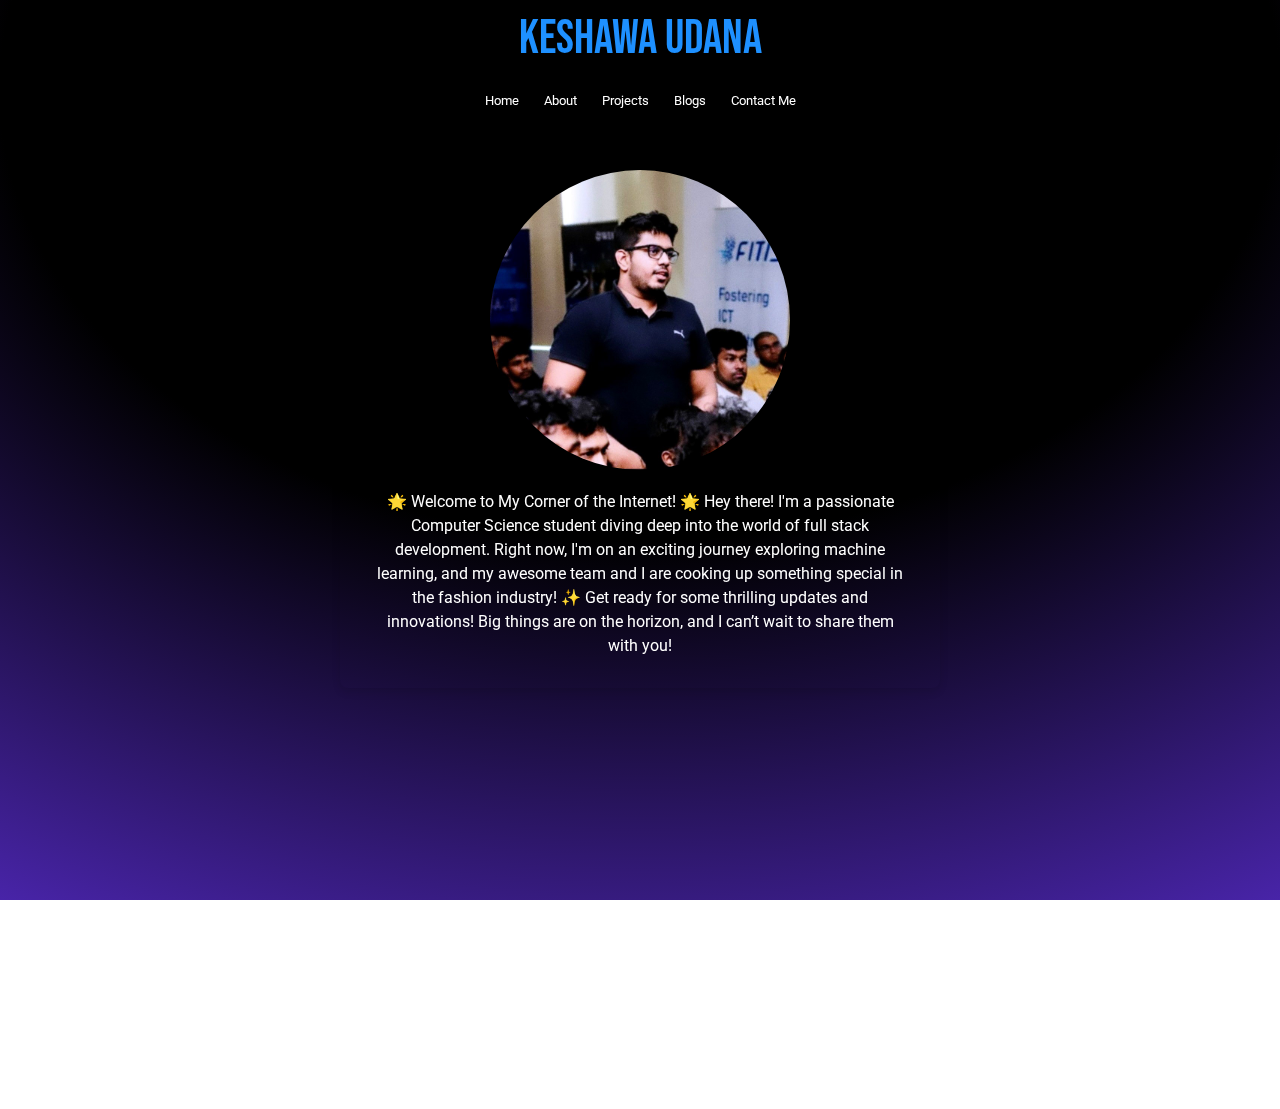
==== index.html @ 531e626e "added pic" ====
<!DOCTYPE html>
<html lang="en">
<head>
    <meta charset="UTF-8">
    <meta name="viewport" content="width=device-width, initial-scale=1.0">
    <meta http-equiv="X-UA-Compatible" content="ie=edge">
    <title>My Portfolio</title>
    <link href='https://unpkg.com/boxicons@2.1.4/css/boxicons.min.css' rel='stylesheet'>
    <link rel="stylesheet" href="style.css">

<style>
  h2 {
            font-size: 2em;
            text-align: center;
            margin: 20px 0;
        }
.home-card {
            display: flex;
            flex-direction: column;
            align-items: center;
            padding: 20px;
            border-radius: 8px;
            box-shadow: 0 4px 8px rgba(0, 0, 0, 0.1);
            max-width: 90%;
            margin: 20px auto;
            text-align: center;
        }

        .home-card img {
            width: 150px;
            height: auto;
            border-radius: 50%;
            margin-bottom: 20px;
        }

        .home-card p {
            font-size: 1em;
            line-height: 1.5;
            margin: 0;
        }

        
/* Tablet and larger screen styles */
@media (min-width: 768px) {




            h2 {
                font-size: 4.5rem;
            }

            .home-card {
                max-width: 600px;
                padding: 30px;
            }

            .home-card img {
                width: 300px;
            }

            footer {
                font-size: 1em;
            }
            
        }

        /* Desktop and larger screen styles */
        @media (min-width: 1024px) {
            h2 {
                font-size: 4rem;
            }
            
            footer {
                font-size: 1rem;
            }
        }
    </style>
</head>

<body>
  <div class="background-gradient"></div>
  <div class="container">
    <header><h1>Keshawa Udana</h1></header>
     <!-- Navigation Bar -->
     <nav>
      <ul>
        <li><a href="index.html">Home</a></li>
        <li><a href="About.html">About</a></li>
        <li><a href="projects.html">Projects</a></li>
        <li><a href="blog.html">Blogs</a></li>
        <li><a href="contact.html">Contact Me</a></li>
      </ul>
    </nav>

    <section style="height: 100vh;">
      <div class="home-card">
        <img src="Assets\mypic.jpeg" alt="Profile Picture">
        <p>
          🌟 Welcome to My Corner of the Internet! 🌟
          Hey there! I'm a passionate Computer Science student diving deep into the world of full stack development.
          Right now, I'm on an exciting journey exploring machine learning, and my awesome team and I are cooking up something special in the
          fashion industry!
          ✨ Get ready for some thrilling updates and innovations! Big things are on the horizon, and I can’t wait to share them with you! 
        </p>
      </div>
    </section>
    </div>

    <footer>
        <ul class="social-links">
              <li class="github-link"><a href="https://github.com/KeshUdana"><i class='bx bxl-github bx-lg'></i></a></li>
              <li class="linkedin-link"><a href="https://linkedin.com"><i class='bx bxl-linkedin bx-lg'></i></a></li>
              <li class="facebook-link"><a href="https://facebook.com"><i class='bx bxl-facebook-circle bx-lg'></i></a></li>
          </ul>

      <p>&copy; 2024 MySite</p>
    </footer>
</body>

</html>
---- style.css ----
@import url('https://fonts.googleapis.com/css2?family=Bebas+Neue&family=Mulish:ital,wght@0,200..1000;1,200..1000&family=Roboto:ital,wght@0,100;0,300;0,400;0,500;0,700;0,900;1,100;1,300;1,400;1,500;1,700;1,900&display=swap');/* Universal reset for removing margins and padding */
* {
    margin: 0;
    padding: 0;
    box-sizing: border-box;
}
/* Mobile-first styles */
header {
    width: 100%;
    background-color: transparent;
    text-align: center;
    margin-top: 0px;
}

h1{
    font-family: "Bebas Neue";
    font-weight: 400;
    color: #1e90ff;
    text-align: center;
    font-size: 3rem;
    margin: 10px 0;
}
 
/*Navigation Bar*/

nav ul {
    padding: 10px;
}
    
nav li {
    margin: 0 10px; /* Reduce spacing between nav items */
}
    
nav a {
    font-size: small; /* Slightly reduce font size for links */
}

nav a:hover{
    color: #66fcf1;
    font-weight: 400;
}

        body {
            font-family: "Roboto", sans-serif;
            color: #fff;
            margin: 0;
            padding: 0;
            display: flex;
            flex-direction: column;
            min-height: 100vh; /* Ensures the body takes the full viewport height */
        }
        
        .container {
            flex: 4; /* Pushes the footer down */
            display: flex;
            flex-direction: column;
        }
        
         /* Footer Styling */
    footer {
        position: relative;
        bottom: 0;
        width: 100%;
        background: transparent;
        color: white;
        font-size: 0.9rem;
        padding: 10px 0;
        text-align: center;
        z-index: 1000;
    }

    /* Social Icon Styling */
    .social-links ul li a i {
        color: white;
        font-size: 1.5rem;
        transition: color 0.2s;
    }

    .social-links ul li a i:hover {
        color: #2563eb;
    }
        .background-gradient {
            position: fixed;
            inset: 0;
            z-index: -10;
            height: 100vh;
            width: 100vw;
            display: flex;
            align-items: center;
            padding: 6rem 1.25rem;
            background: radial-gradient(125% 125% at 50% 10%, #000 40%, #63e 100%);
            background-size: cover;
          }
            
h2 {
            font-family: "Roboto";
            font-weight: 700;
            color: #d3d9d4;
            text-align: center;
        }
        p{
            font-family: "Roboto";
        }

        

        /*CSS for the links placed in aside*/
        

         /* Social Links Styling */
    .social-links {
        display: flex;
        justify-content: center;
        align-items: center;
        gap: 20px;
    }

    .social-links ul {
        display: flex;
        justify-content: center;
        list-style: none;
        padding: 0;
        margin: 0;
    }

    .social-links ul li {
        margin: 0 10px;
    }
        
        /*Pseudo Classes intergrated*/
        
        .github-link:hover{
            color: #2dba4e;
        }
        .linkedin-link:hover{
            color: #0077b5;
        }
        .facebook-link:hover{
            color: #3b5998;
        }

        ul {
            list-style: none;
            text-align: center;
            font-size: larger;
            padding: 0; /* Remove default padding */
        }
        
        li {
            display: inline-block;
            margin: 0 40px; /* Adjust spacing between items */
        }

        a {
            text-decoration: none;
            color: inherit;
            cursor: pointer;
        }
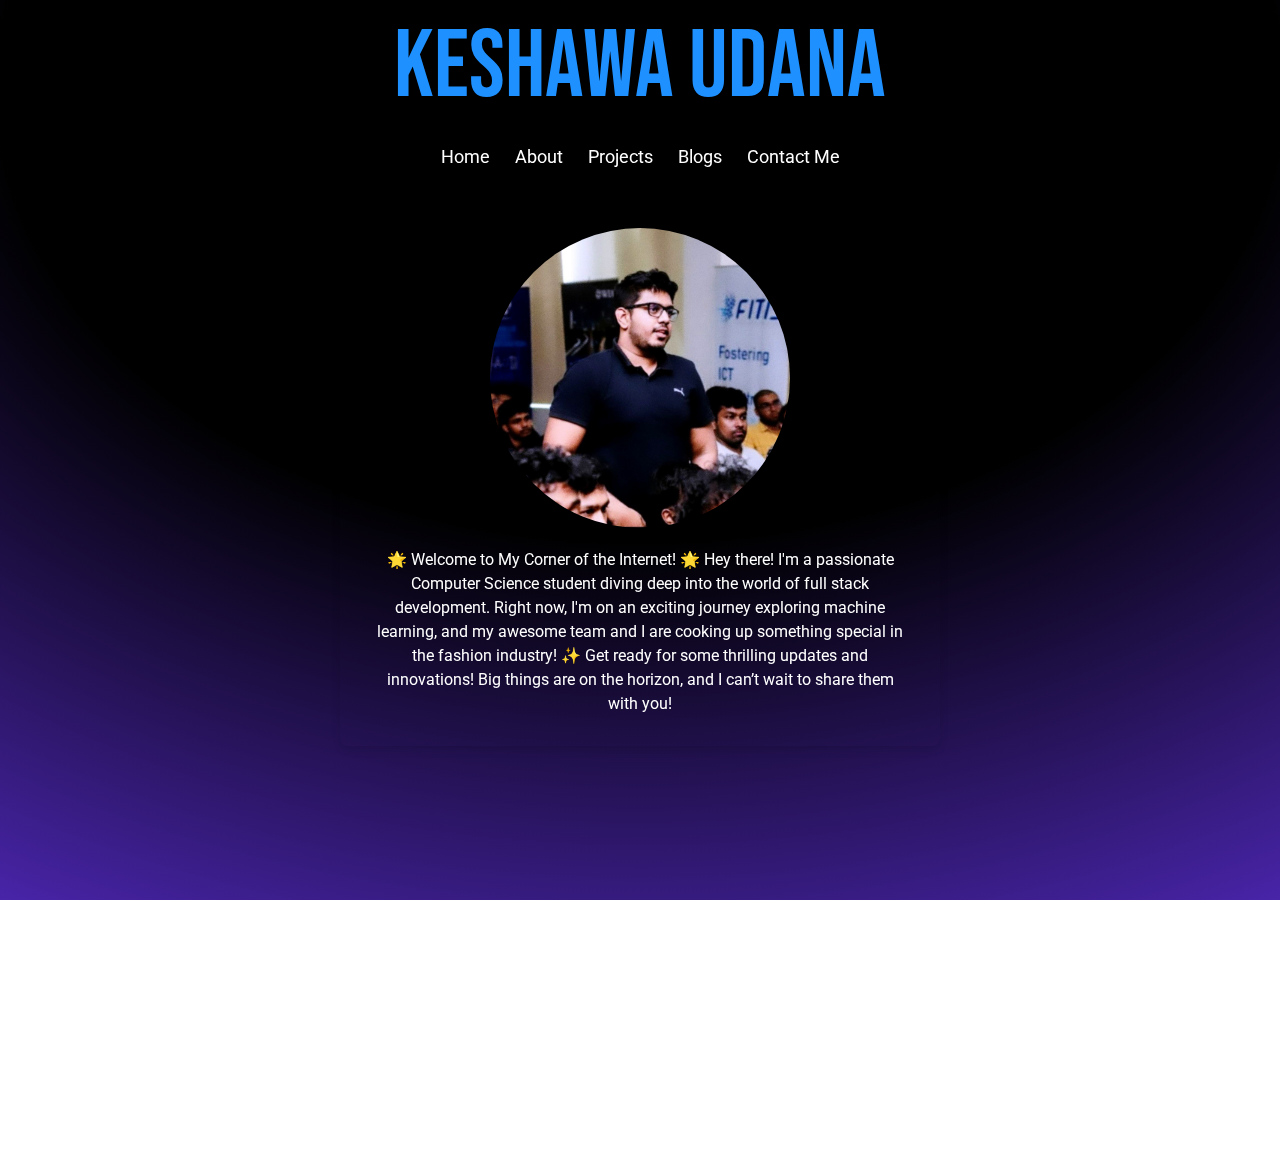
==== commit 761cb58c: "styling" ====
--- a/index.html
+++ b/index.html
@@ -8,80 +8,79 @@
     <link href='https://unpkg.com/boxicons@2.1.4/css/boxicons.min.css' rel='stylesheet'>
     <link rel="stylesheet" href="style.css">
 
-<style>
+  <style>
+
   h2 {
-            font-size: 2em;
-            text-align: center;
-            margin: 20px 0;
-        }
-.home-card {
-            display: flex;
-            flex-direction: column;
-            align-items: center;
-            padding: 20px;
-            border-radius: 8px;
-            box-shadow: 0 4px 8px rgba(0, 0, 0, 0.1);
-            max-width: 90%;
-            margin: 20px auto;
-            text-align: center;
-        }
+    font-size: 2em;
+    text-align: center;
+    margin: 20px 0;
+  }
 
-        .home-card img {
-            width: 150px;
-            height: auto;
-            border-radius: 50%;
-            margin-bottom: 20px;
-        }
+  .home-card {
+    display: flex;
+    flex-direction: column;
+    align-items: center;
+    padding: 20px;
+    border-radius: 8px;
+    box-shadow: 0 4px 8px rgba(0, 0, 0, 0.1);
+    max-width: 90%;
+    margin: 20px auto;
+    text-align: center;
+  }
 
-        .home-card p {
-            font-size: 1em;
-            line-height: 1.5;
-            margin: 0;
-        }
+  .home-card img {
+    width: 150px;
+    height: auto;
+    border-radius: 50%;
+    margin-bottom: 20px;
+  }
+
+  .home-card p {
+    font-size: 1em;
+    line-height: 1.5;
+    margin: 0;
+  }
 
         
-/* Tablet and larger screen styles */
-@media (min-width: 768px) {
+  /* Tablet and larger screen styles */
+  @media (min-width: 768px) {
+
+  header h1{
+    font-size: 6rem;
+  }
+
+  nav ul a{
+    font-size: large;
+  }
+  h2 {
+    font-size: 4.5rem;
+  }
+
+  .home-card {
+    max-width: 600px;
+    padding: 30px;
+  }
+
+  .home-card img {
+    width: 300px;
+  }
+
+  footer {
+    font-size: 1em;
+  }
+}
 
 
 
-
-            h2 {
-                font-size: 4.5rem;
-            }
-
-            .home-card {
-                max-width: 600px;
-                padding: 30px;
-            }
-
-            .home-card img {
-                width: 300px;
-            }
-
-            footer {
-                font-size: 1em;
-            }
-            
-        }
-
-        /* Desktop and larger screen styles */
-        @media (min-width: 1024px) {
-            h2 {
-                font-size: 4rem;
-            }
-            
-            footer {
-                font-size: 1rem;
-            }
-        }
-    </style>
+  </style>
 </head>
 
 <body>
   <div class="background-gradient"></div>
+
   <div class="container">
     <header><h1>Keshawa Udana</h1></header>
+
      <!-- Navigation Bar -->
      <nav>
       <ul>
@@ -113,8 +112,7 @@
               <li class="linkedin-link"><a href="https://linkedin.com"><i class='bx bxl-linkedin bx-lg'></i></a></li>
               <li class="facebook-link"><a href="https://facebook.com"><i class='bx bxl-facebook-circle bx-lg'></i></a></li>
           </ul>
-
-      <p>&copy; 2024 MySite</p>
+    <p>&copy; 2024 MySite</p>
     </footer>
 </body>
 
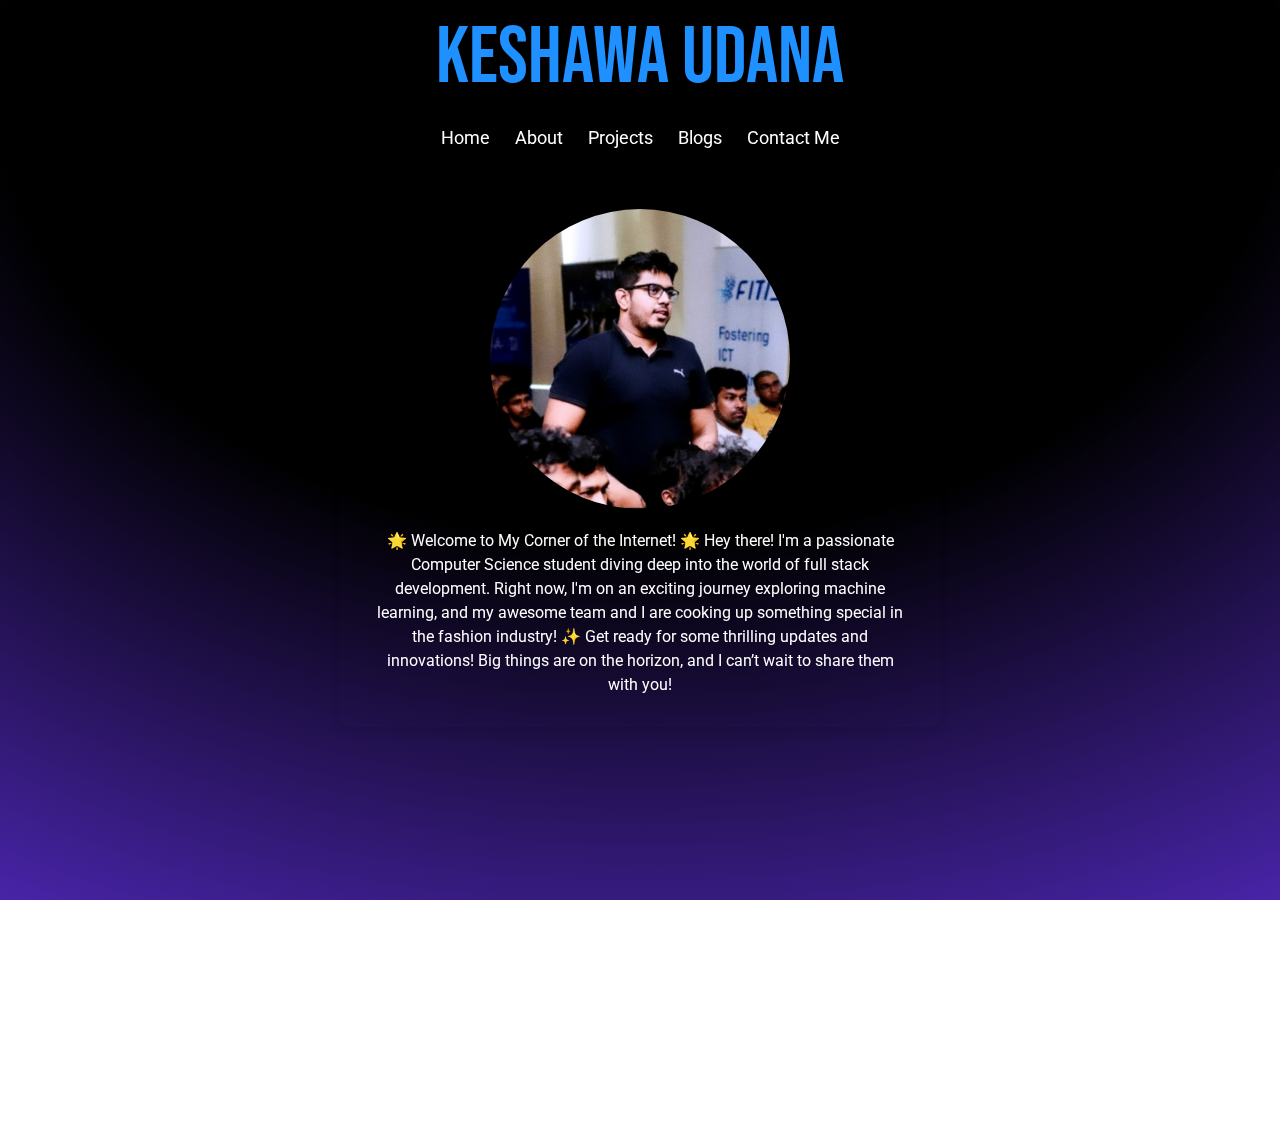
==== commit 33b18164: "styling" ====
--- a/index.html
+++ b/index.html
@@ -46,7 +46,7 @@
   @media (min-width: 768px) {
 
   header h1{
-    font-size: 6rem;
+    font-size: 5rem;
   }
 
   nav ul a{
